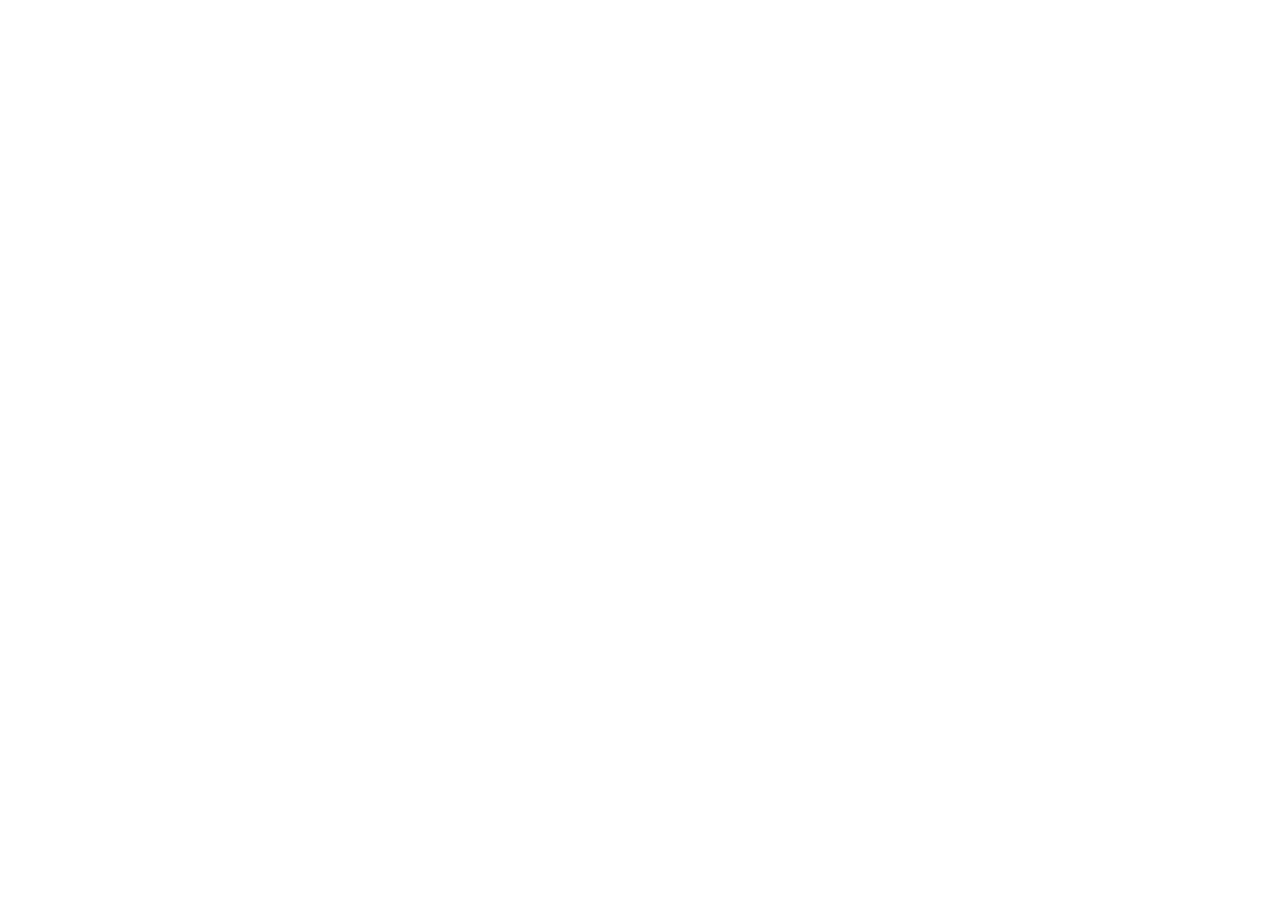
==== index.html @ a226bc55 "Add files via upload Signed-off-by: Andre25-afk950 <boykeandrean25@gmail.com>" ====
<!DOCTYPE html>
<html>
<head>
<meta name="viewport" content="width=device-width,initial-scale=1.0" >
<title></title>
<script type="text/javascript" src="//cdn.jsdelivr.net/npm/eruda"></script>
<script>eruda.init();</script>
<link rel="stylesheet" href="style.css" >
</head>
<body>
 <ol id="list" >
 </ol>
 <script type="text/javascript" src="script.js"></script>
</body>
</html>
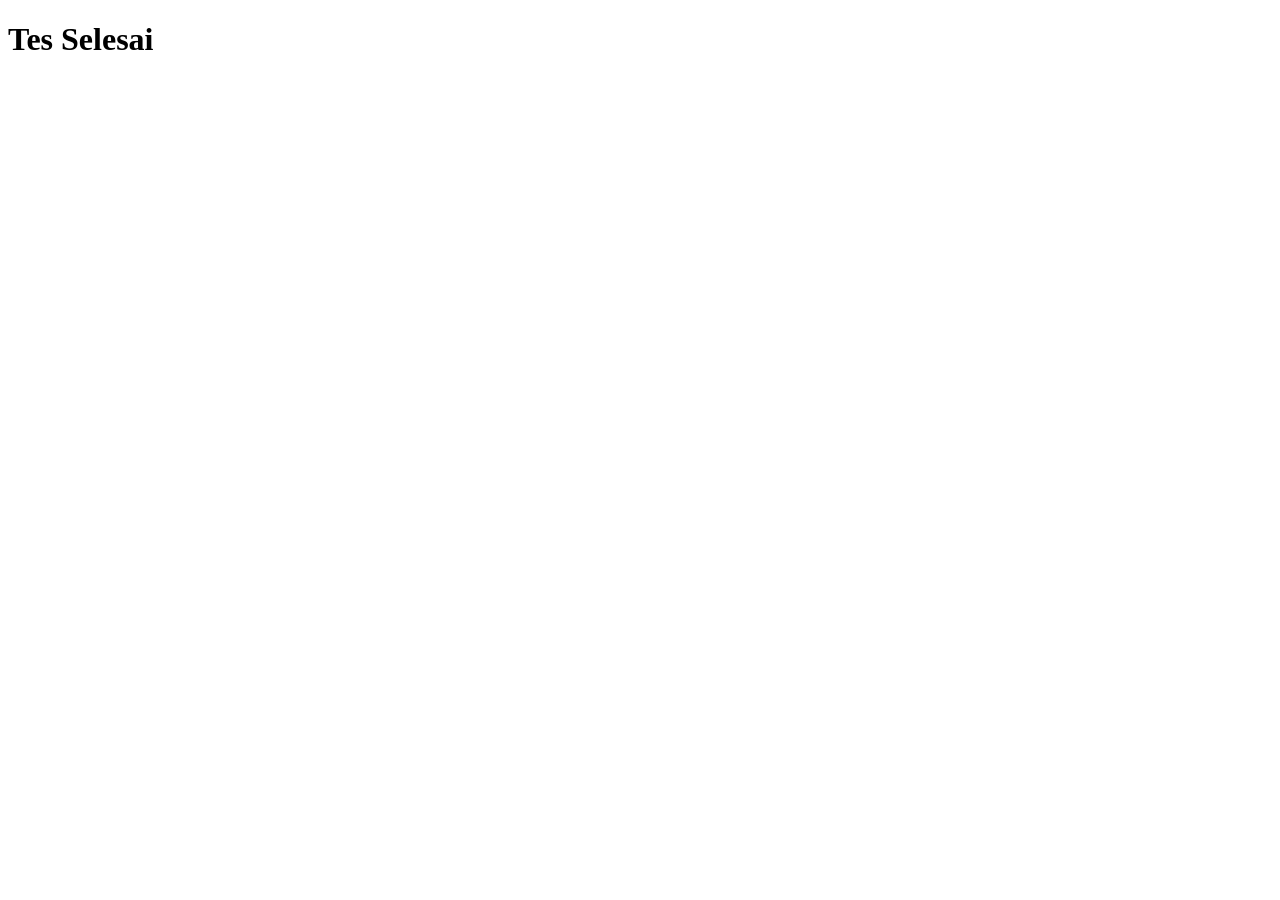
==== commit 6d73e960: "Add header 'Tes Selesai' to index.html Signed-off-by: Andre25-afk950 <boykeandrean25@gmail.com>" ====
--- a/index.html
+++ b/index.html
@@ -8,8 +8,9 @@
 <link rel="stylesheet" href="style.css" >
 </head>
 <body>
+ <h1>Tes Selesai</h1>
  <ol id="list" >
  </ol>
  <script type="text/javascript" src="script.js"></script>
 </body>
-</html>+</html>
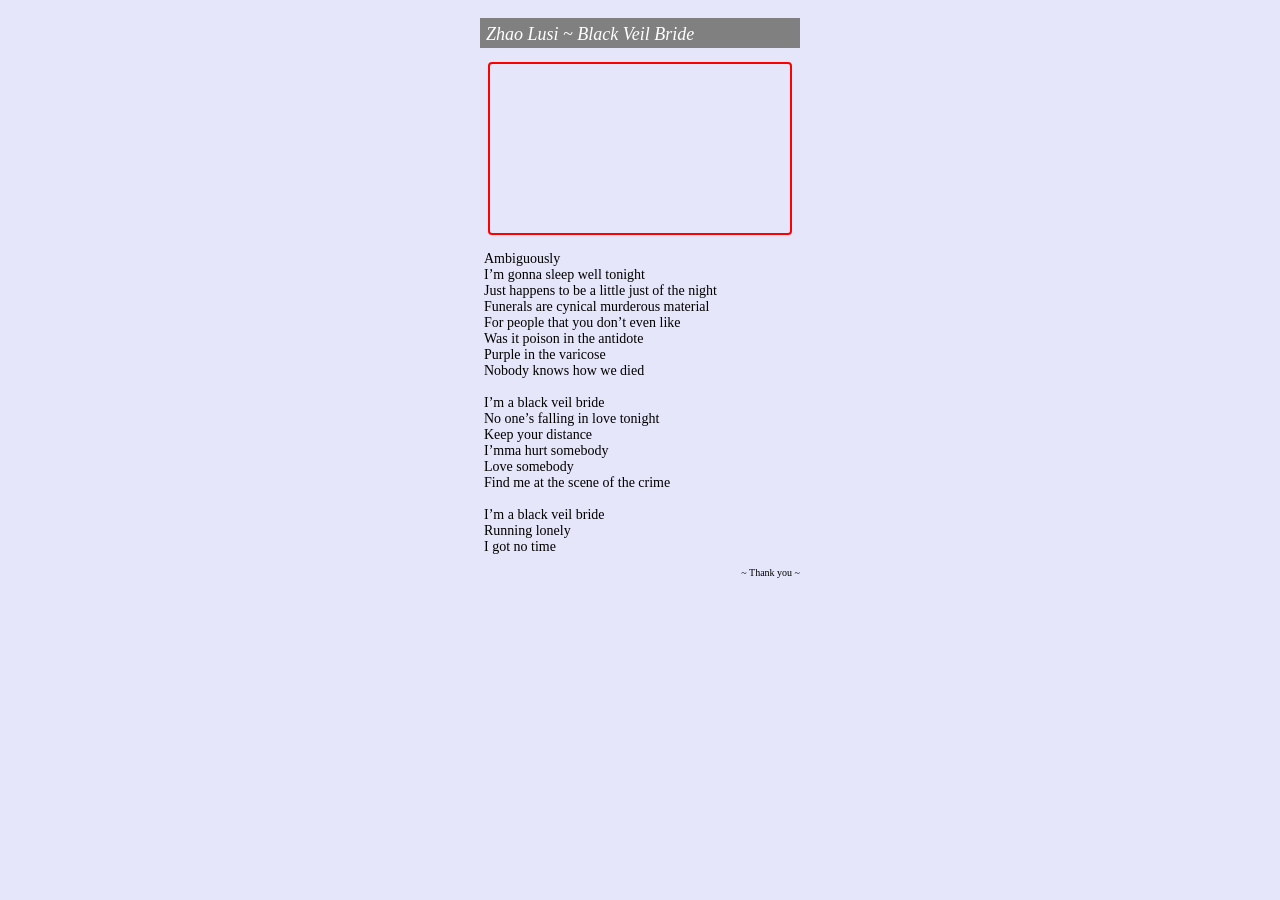
==== commit 2e07f93b: "Add files via upload Signed-off-by: Andre25-afk950 <boykeandrean25@gmail.com>" ====
--- a/index.html
+++ b/index.html
@@ -1,16 +1,15 @@
 <!DOCTYPE html>
 <html>
 <head>
-<meta name="viewport" content="width=device-width,initial-scale=1.0" >
-<title></title>
-<script type="text/javascript" src="//cdn.jsdelivr.net/npm/eruda"></script>
-<script>eruda.init();</script>
+  <meta name="viewport" content="width=device-width, initial-scale=1.0" >
+<title>Zhao Lusi ~ Black Veil Bridge</title>
 <link rel="stylesheet" href="style.css" >
 </head>
 <body>
- <h1>Tes Selesai</h1>
- <ol id="list" >
- </ol>
- <script type="text/javascript" src="script.js"></script>
+  <div class="title">titlw</div>
+  <div class="vidio"></div>
+  <div class="lirik">lirik</div>
+  <div class="foot">~ Thank you ~</div>
+  <script type="text/javascript" src="app.js"></script>
 </body>
-</html>
+</html>
--- a/style.css
+++ b/style.css
@@ -0,0 +1,53 @@
+*{
+ margin:0;padding:0;
+}
+body{
+ width:320px;
+ margin:0 auto;
+ font-family:fantasy;
+ background:lavender;
+}
+.title{
+ background:gray;
+ height:18px;
+ font-size:18px;
+ padding:6px;
+ margin:18px auto 14px;
+ font-style:italic;
+ color:white;
+}
+.lirik{
+ font-size:14px;
+ height:300px;
+ overflow:scroll;
+ padding:4px;
+ white-space:pre-line;
+}
+.foot{
+ margin:12px auto;
+ text-align:right;
+ font-size:10px;
+}
+.vidio{
+ width:300px;
+ height:calc(0.5625*300px);
+ position:relative;
+ margin:12px auto;
+ border:2px solid red;
+ border-radius:4px;
+ overflow:scroll;
+}
+.draw{
+ width:100%;height:100%;
+ position:relative;
+ left:0;
+ top:0;
+ float:left;
+}
+.plyBtn{
+ width:74px;
+ height:32px;
+ position:absolute;
+ bottom:10px;
+ left:18px;
+}
